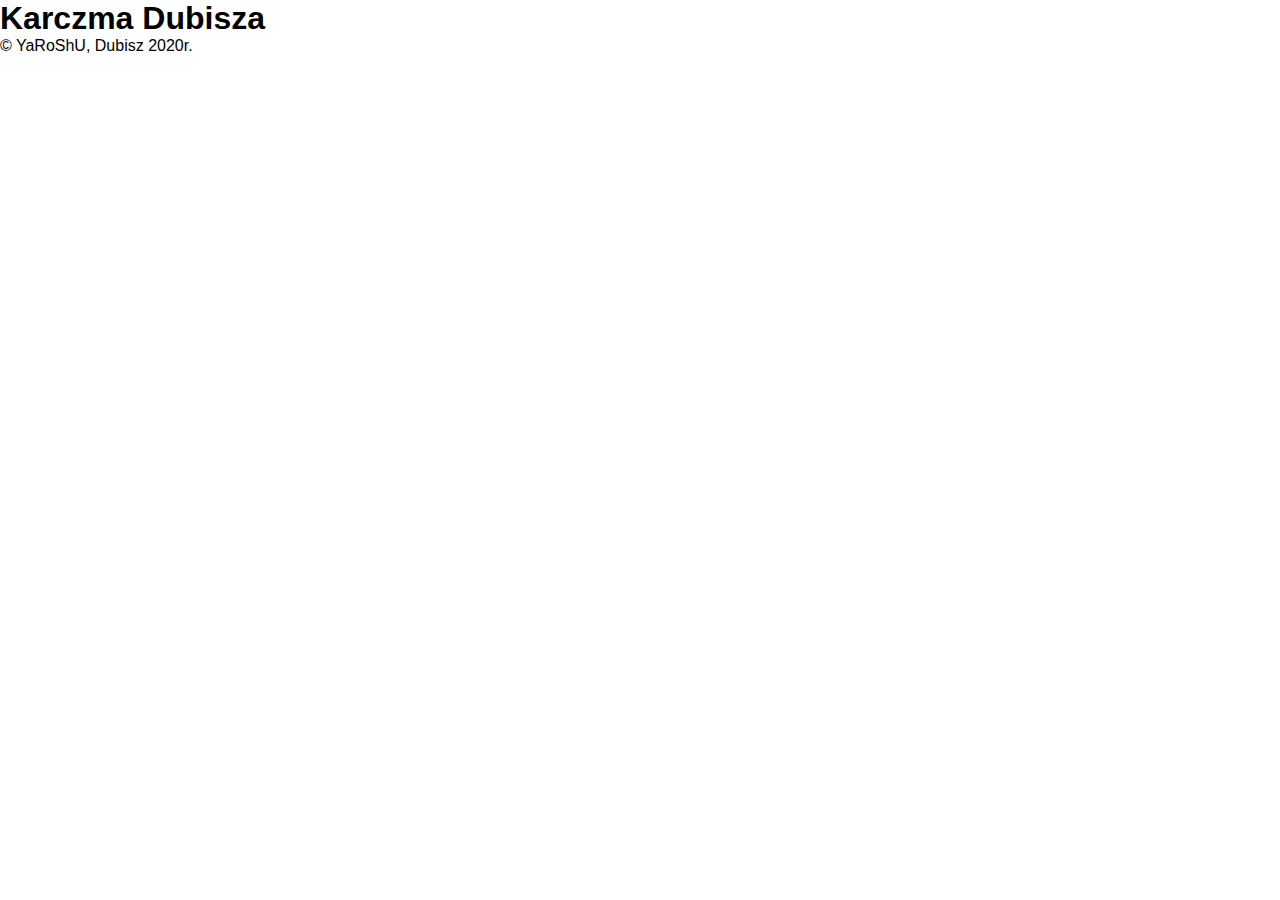
==== index.html @ f6c28d46 "Podstawowy układ html, arkusz czyszczący css" ====
<!DOCTYPE html>
<html lang="pl">
<head>
    <meta charset="UTF-8">
    <meta name="author" content="YaRoShU & Dubisz">
    <link rel="stylesheet" href="/Pliki_CSS/index.css">
    <title>Karczma Dubisza</title>
</head>
<body>

    <header>
        <h1>Karczma Dubisza</h1>
    </header>
    
<!--|||||||||||||||||||||||||||||||-->

    <main>
        <section>
            <article>
                <p>

                </p>
            </article>
            <article>
                <p>

                </p>
            </article>
            <article>
                <p>

                </p>
            </article>
        </section>
        <section>
            <article>
                <p>

                </p>
            </article>
            <article>
                <p>

                </p>
            </article>
            <article>
                <p>

                </p>
            </article>
        </section>
    </main>
    
<!--|||||||||||||||||||||||||||||||-->

    <aside>
        <article>
            <p>

            </p>
        </article>
        <article>
            <p>

            </p>
        </article>
        <article>
            <p>

            </p>
        </article>
    </aside>

<!--|||||||||||||||||||||||||||||||-->

    <footer>
        <p>
            &copy; YaRoShU, Dubisz 2020r.
        </p>
    </footer>

<!--|||||||||||||||||||||||||||||||-->

</body>
</html>
---- Pliki_CSS/index.css ----
*{
    margin: 0%;
    padding: 0%;
    box-sizing: border-box;
    font-family: Verdana, sans-serif;
}
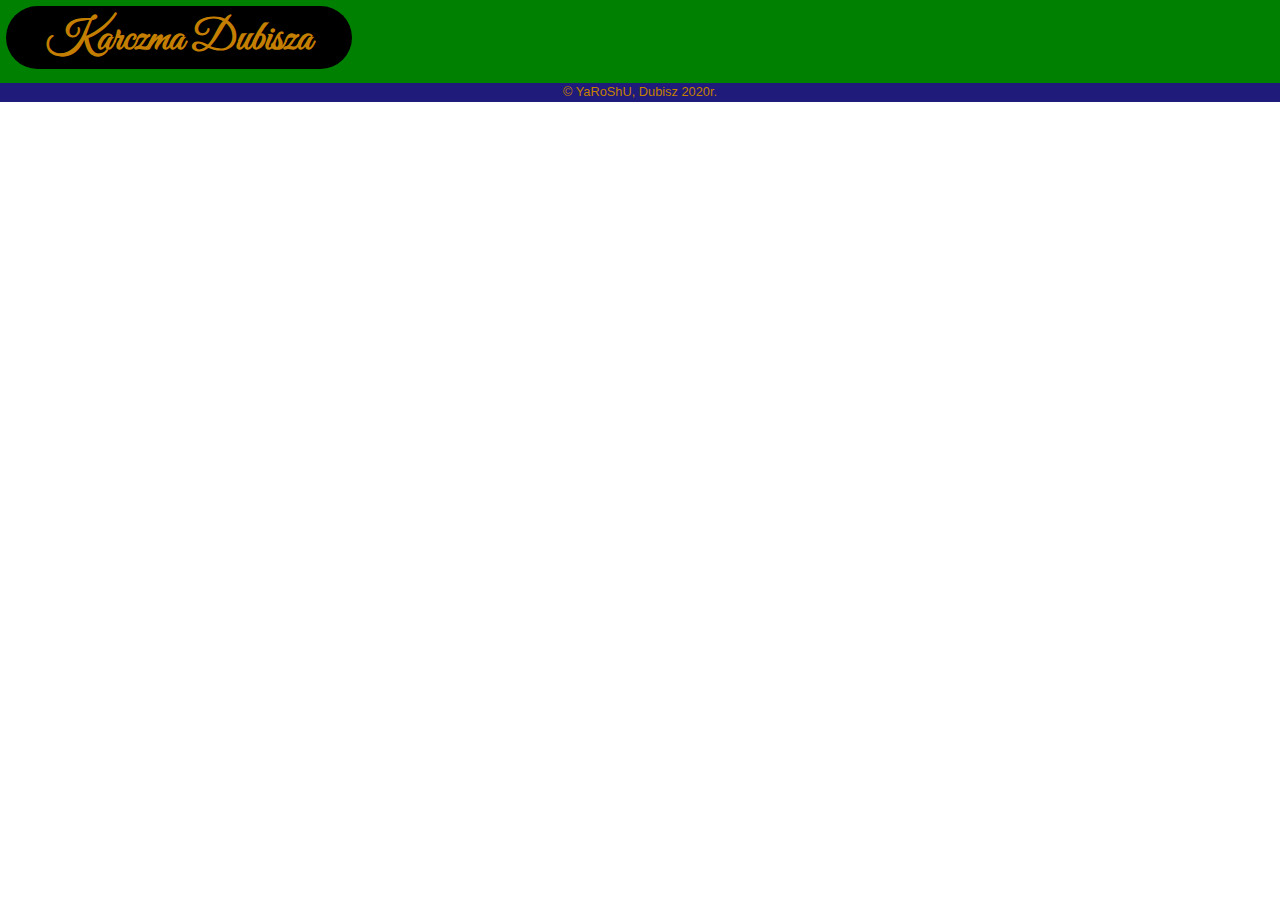
==== commit 094bd9f7: "No ogólnie dużo zrobilem, jednak flex bedzie a nie grid bo kurwix nie wyrobie z tym ścierwem" ====
--- a/index.html
+++ b/index.html
@@ -8,8 +8,8 @@
 </head>
 <body>
 
-    <header>
-        <h1>Karczma Dubisza</h1>
+    <header class="header">
+        <a href="#"><h1>Karczma Dubisza</h1></a>
     </header>
     
 <!--|||||||||||||||||||||||||||||||-->
--- a/Pliki_CSS/index.css
+++ b/Pliki_CSS/index.css
@@ -1,6 +1,60 @@
+@import url('https://fonts.googleapis.com/css2?family=Great+Vibes&display=swap');
+
 *{
     margin: 0%;
     padding: 0%;
     box-sizing: border-box;
     font-family: Verdana, sans-serif;
+    color: rgb(196, 127, 0);
+}
+
+body{
+    display: flex;
+    flex-wrap: wrap;
+}
+
+header{
+    display: flex;
+    flex-wrap: wrap;
+    flex-basis: 100vw;
+    height: 6.5vw;
+    background-color: green;
+}
+
+header a{
+    text-decoration: none;
+}
+
+header h1{
+    display: flex;
+    justify-content: center;
+    font-family: 'Great Vibes', cursive;
+    text-align: left;
+    background-color: #000000;
+    text-align: center;
+    font-size: 3.3vw;
+    width: 27vw;
+    border-radius: 3.3vw;
+    padding-top: 0.5vw;
+    padding-bottom: 0.25vw;
+    margin: 0.5vw;
+}
+
+main{
+    background-color: #312CC7;
+}
+
+footer{
+    background-color: #1E1B7A;
+    width: 100vw;
+    height: 1.5vw;
+}
+
+footer p{
+    display: flex;
+    flex-basis: 100vw;
+    justify-content: center;
+    font-size: 1vw;
+    padding: 0.1vw;
+    text-align: center;
 }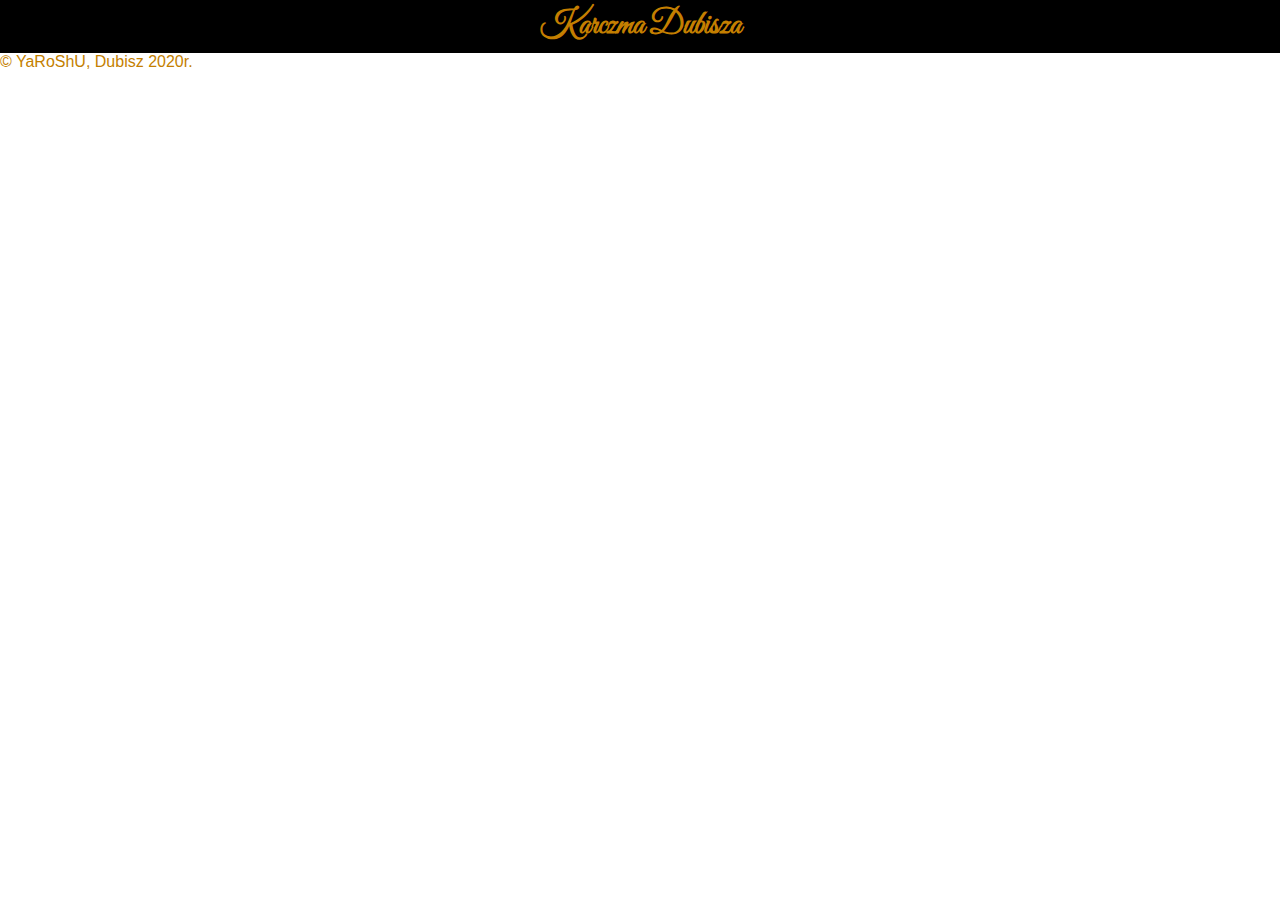
==== commit a67098f4: "Zmiany Zmiany Zmiany" ====
--- a/index.html
+++ b/index.html
@@ -9,7 +9,7 @@
 <body>
 
     <header class="header">
-        <a href="#"><h1>Karczma Dubisza</h1></a>
+        <a href="/Podstrony/info.html"><h1>Karczma Dubisza</h1></a>
     </header>
     
 <!--|||||||||||||||||||||||||||||||-->
--- a/Pliki_CSS/index.css
+++ b/Pliki_CSS/index.css
@@ -8,53 +8,19 @@
     color: rgb(196, 127, 0);
 }
 
-body{
-    display: flex;
-    flex-wrap: wrap;
-}
-
 header{
     display: flex;
-    flex-wrap: wrap;
     flex-basis: 100vw;
-    height: 6.5vw;
-    background-color: green;
+    background-color: black;
+    justify-content: center;
 }
 
 header a{
     text-decoration: none;
 }
 
-header h1{
+header a h1{
     display: flex;
-    justify-content: center;
+    margin: 0.5vw;
     font-family: 'Great Vibes', cursive;
-    text-align: left;
-    background-color: #000000;
-    text-align: center;
-    font-size: 3.3vw;
-    width: 27vw;
-    border-radius: 3.3vw;
-    padding-top: 0.5vw;
-    padding-bottom: 0.25vw;
-    margin: 0.5vw;
 }
-
-main{
-    background-color: #312CC7;
-}
-
-footer{
-    background-color: #1E1B7A;
-    width: 100vw;
-    height: 1.5vw;
-}
-
-footer p{
-    display: flex;
-    flex-basis: 100vw;
-    justify-content: center;
-    font-size: 1vw;
-    padding: 0.1vw;
-    text-align: center;
-}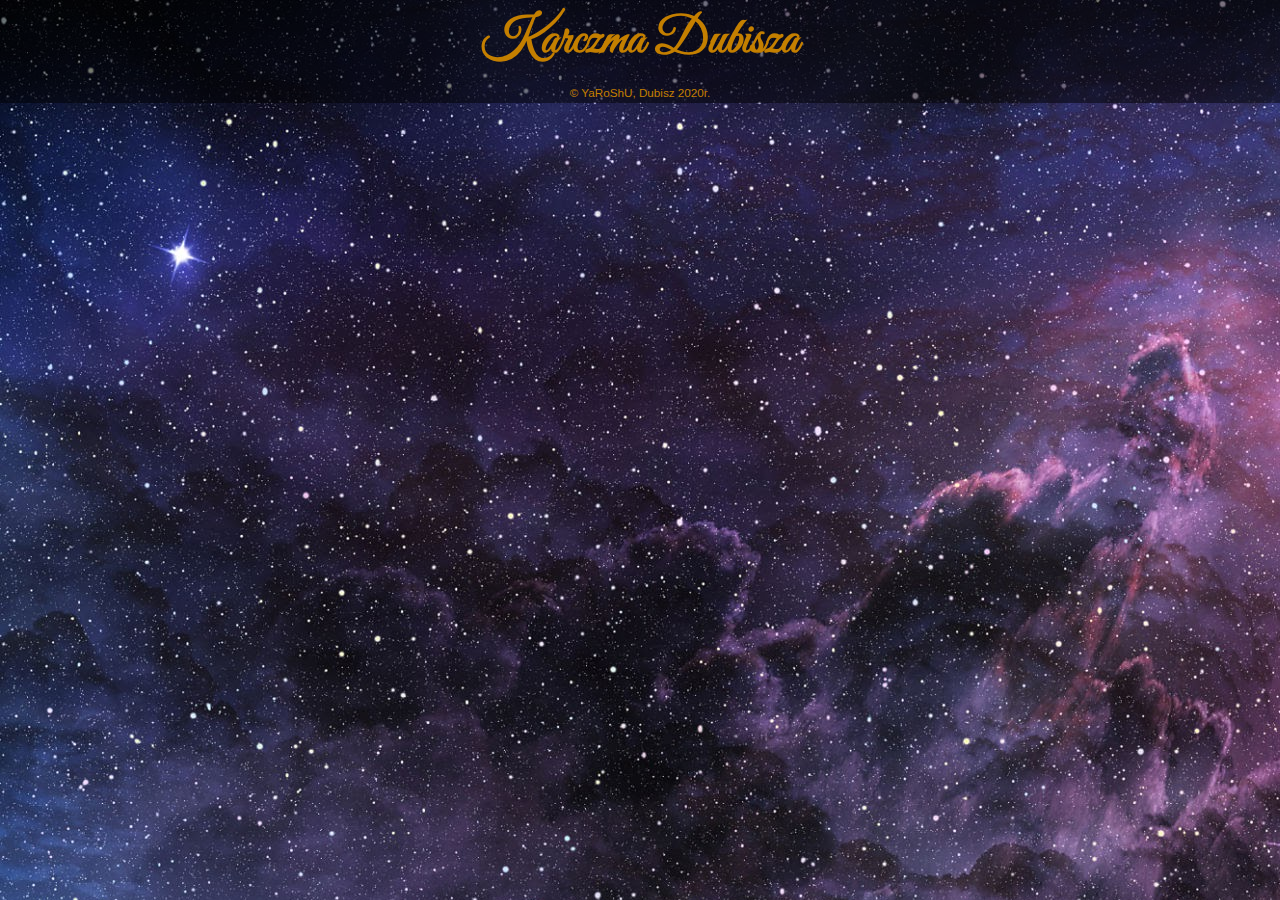
==== commit 5b51ea66: "Zmiana wystroju" ====
--- a/index.html
+++ b/index.html
@@ -7,79 +7,31 @@
     <title>Karczma Dubisza</title>
 </head>
 <body>
+    <div class="kontener">
 
-    <header class="header">
-        <a href="/Podstrony/info.html"><h1>Karczma Dubisza</h1></a>
-    </header>
+        <header class="header">
+            <a href="/Podstrony/info.html"><h1>Karczma Dubisza</h1></a>
+        </header>
     
 <!--|||||||||||||||||||||||||||||||-->
 
-    <main>
-        <section>
-            <article>
-                <p>
+        <main>
 
-                </p>
-            </article>
-            <article>
-                <p>
-
-                </p>
-            </article>
-            <article>
-                <p>
-
-                </p>
-            </article>
-        </section>
-        <section>
-            <article>
-                <p>
-
-                </p>
-            </article>
-            <article>
-                <p>
-
-                </p>
-            </article>
-            <article>
-                <p>
-
-                </p>
-            </article>
-        </section>
-    </main>
+        </main>
     
 <!--|||||||||||||||||||||||||||||||-->
 
-    <aside>
-        <article>
-            <p>
+        <aside>
 
-            </p>
-        </article>
-        <article>
-            <p>
-
-            </p>
-        </article>
-        <article>
-            <p>
-
-            </p>
-        </article>
-    </aside>
+        </aside>
 
 <!--|||||||||||||||||||||||||||||||-->
 
-    <footer>
-        <p>
-            &copy; YaRoShU, Dubisz 2020r.
-        </p>
-    </footer>
-
-<!--|||||||||||||||||||||||||||||||-->
-
+        <footer>
+            <p>
+                &copy; YaRoShU, Dubisz 2020r.
+            </p>
+        </footer>
+    </div>
 </body>
 </html>--- a/Pliki_CSS/index.css
+++ b/Pliki_CSS/index.css
@@ -5,13 +5,17 @@
     padding: 0%;
     box-sizing: border-box;
     font-family: Verdana, sans-serif;
-    color: rgb(196, 127, 0);
+    color: rgb(102, 102, 102);
+}
+
+body{
+    background-image: url(/Obrazy/images.jpg);
 }
 
 header{
     display: flex;
     flex-basis: 100vw;
-    background-color: black;
+    background-color: rgba(0, 0, 0, 0.5);
     justify-content: center;
 }
 
@@ -21,6 +25,26 @@
 
 header a h1{
     display: flex;
-    margin: 0.5vw;
+    /* margin: 0.5vw;
+    font-size: 3vw; */
+    margin: 1vh;
+    font-size: 50px;
     font-family: 'Great Vibes', cursive;
+    color: rgb(196, 127, 0);
 }
+
+footer{
+    display: flex;
+    flex-basis: 100vw;
+    background-color: rgba(0, 0, 0, 0.5);
+    justify-content: center;
+}
+
+footer p{
+    display: flex;
+    /* margin: 0.25vw;
+    font-size: 0.65vw; */
+    margin: 0.5vh;
+    font-size: 1.3vh;
+    color: rgb(196, 127, 0);
+}